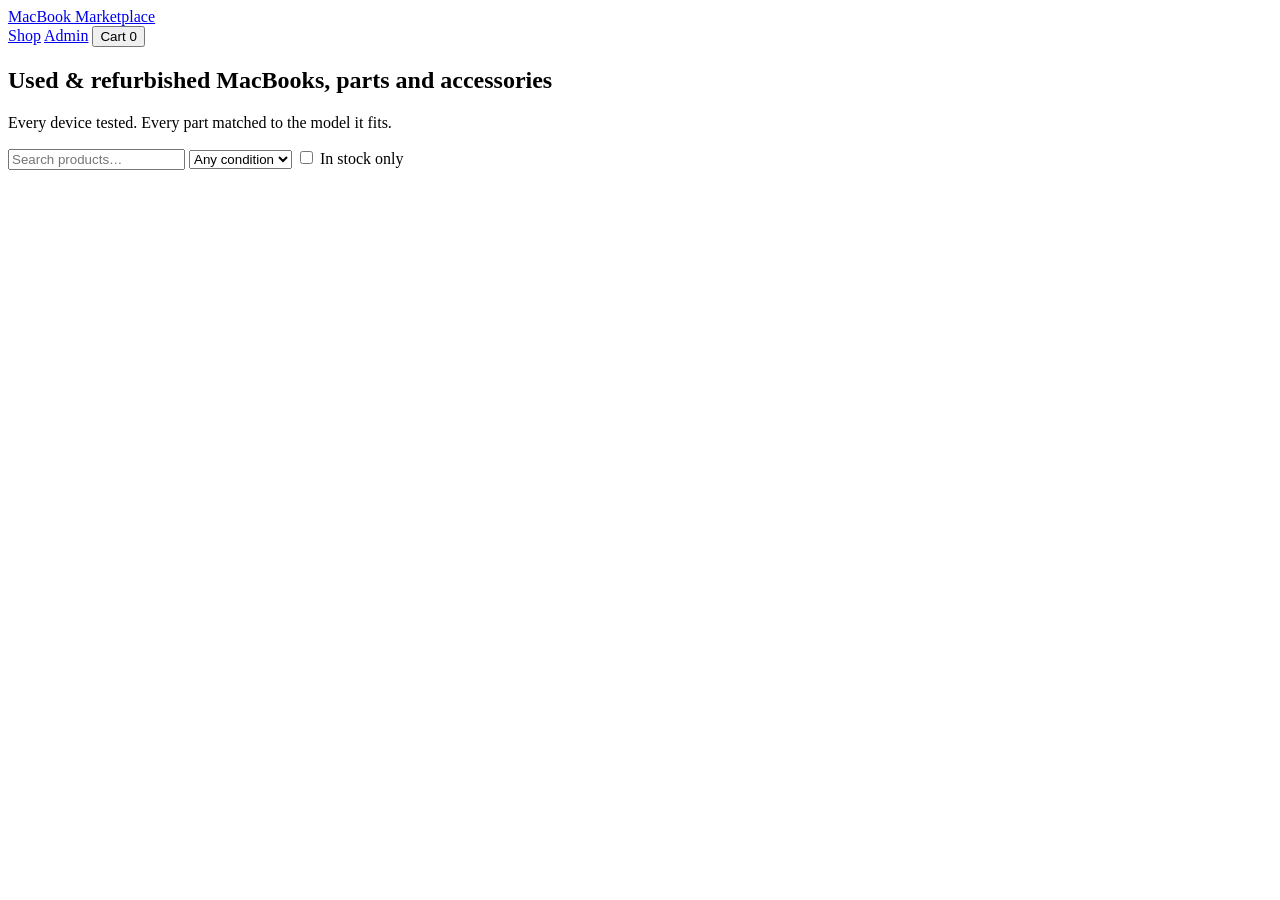
==== web/index.html @ 985b5bf2 "Add shop and admin web pages" ====
<!doctype html>
<html lang="en">
<head>
  <meta charset="utf-8">
  <meta name="viewport" content="width=device-width, initial-scale=1">
  <title>MacBook Marketplace</title>
  <link rel="stylesheet" href="/styles.css">
</head>
<body>
  <header class="topbar">
    <a class="brand" href="/">MacBook Marketplace</a>
    <nav class="nav">
      <a href="/" class="active">Shop</a>
      <a href="/admin.html">Admin</a>
      <button id="cart-button" class="cart-button" type="button">
        Cart <span id="cart-count" class="pill">0</span>
      </button>
    </nav>
  </header>

  <main class="page">
    <section class="hero">
      <h1>Used &amp; refurbished MacBooks, parts and accessories</h1>
      <p>Every device tested. Every part matched to the model it fits.</p>
    </section>

    <section class="toolbar" aria-label="Filters">
      <div id="category-tabs" class="tabs"></div>
      <div class="filters">
        <input id="search" type="search" placeholder="Search products…" aria-label="Search products">
        <select id="condition" aria-label="Condition">
          <option value="">Any condition</option>
          <option value="new">New</option>
          <option value="refurbished">Refurbished</option>
          <option value="used">Used</option>
        </select>
        <label class="check"><input id="in-stock" type="checkbox"> In stock only</label>
      </div>
    </section>

    <p id="status" class="status"></p>
    <section id="product-grid" class="grid" aria-live="polite"></section>
  </main>

  <!-- Product details -->
  <dialog id="product-dialog" class="dialog">
    <div id="product-detail"></div>
  </dialog>

  <!-- Cart and checkout -->
  <dialog id="cart-dialog" class="dialog drawer">
    <div class="dialog-head">
      <h2>Your cart</h2>
      <button class="icon-button" data-close type="button" aria-label="Close">✕</button>
    </div>
    <div id="cart-items"></div>
    <form id="checkout-form" class="form" hidden>
      <h3>Delivery details</h3>
      <label>Name <input name="name" required autocomplete="name"></label>
      <label>Phone (10 digits) <input name="phone" required inputmode="numeric" pattern="[0-9]{10}" autocomplete="tel"></label>
      <label>Address <input name="line1" required autocomplete="address-line1"></label>
      <div class="row">
        <label>City <input name="city" required autocomplete="address-level2"></label>
        <label>State <input name="state" required autocomplete="address-level1"></label>
      </div>
      <label>Pincode (6 digits) <input name="pincode" required inputmode="numeric" pattern="[0-9]{6}" autocomplete="postal-code"></label>
      <button class="primary" type="submit">Place order</button>
    </form>
    <div id="order-result"></div>
  </dialog>

  <div id="toast" class="toast" role="status"></div>

  <script src="/common.js"></script>
  <script src="/app.js"></script>
</body>
</html>
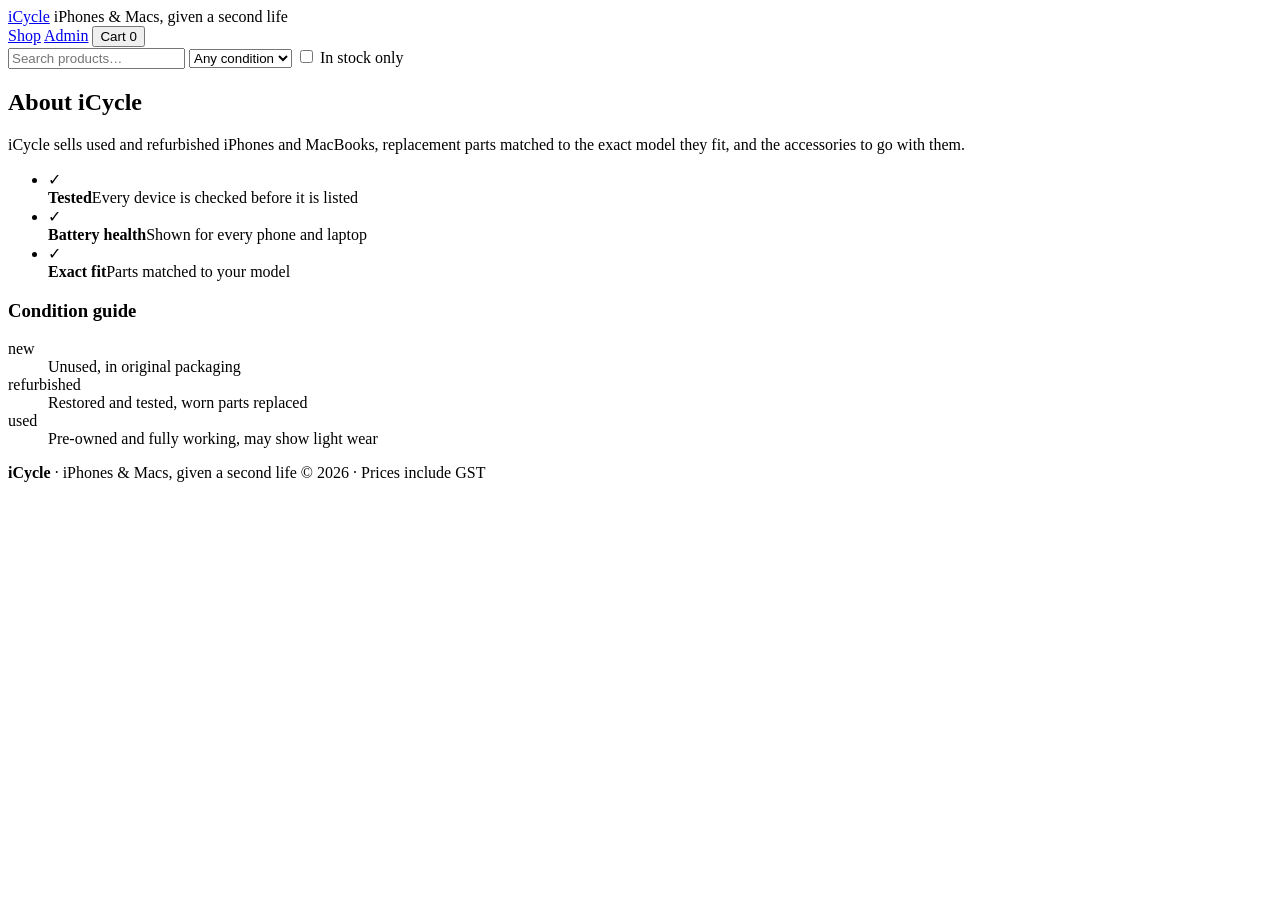
==== commit 3589814f: "Rename to iCycle, add iPhones and product photos" ====
--- a/web/index.html
+++ b/web/index.html
@@ -3,12 +3,15 @@
 <head>
   <meta charset="utf-8">
   <meta name="viewport" content="width=device-width, initial-scale=1">
-  <title>MacBook Marketplace</title>
+  <title>iCycle · iPhones and Macs, given a second life</title>
   <link rel="stylesheet" href="/styles.css">
 </head>
 <body>
   <header class="topbar">
-    <a class="brand" href="/">MacBook Marketplace</a>
+    <div class="brand-block">
+      <a class="brand" href="/"><span class="logo" aria-hidden="true"></span>iCycle</a>
+      <span class="brand-tagline">iPhones &amp; Macs, given a second life</span>
+    </div>
     <nav class="nav">
       <a href="/" class="active">Shop</a>
       <a href="/admin.html">Admin</a>
@@ -19,11 +22,6 @@
   </header>
 
   <main class="page">
-    <section class="hero">
-      <h1>Used &amp; refurbished MacBooks, parts and accessories</h1>
-      <p>Every device tested. Every part matched to the model it fits.</p>
-    </section>
-
     <section class="toolbar" aria-label="Filters">
       <div id="category-tabs" class="tabs"></div>
       <div class="filters">
@@ -40,6 +38,27 @@
 
     <p id="status" class="status"></p>
     <section id="product-grid" class="grid" aria-live="polite"></section>
+
+    <section class="about" aria-labelledby="about-title">
+      <div class="about-main">
+        <h2 id="about-title">About iCycle</h2>
+        <p>iCycle sells used and refurbished iPhones and MacBooks, replacement parts matched to the
+          exact model they fit, and the accessories to go with them.</p>
+        <ul class="promises">
+          <li><span class="tick" aria-hidden="true">✓</span><div><strong>Tested</strong><span>Every device is checked before it is listed</span></div></li>
+          <li><span class="tick" aria-hidden="true">✓</span><div><strong>Battery health</strong><span>Shown for every phone and laptop</span></div></li>
+          <li><span class="tick" aria-hidden="true">✓</span><div><strong>Exact fit</strong><span>Parts matched to your model</span></div></li>
+        </ul>
+      </div>
+      <div class="about-side">
+        <h3>Condition guide</h3>
+        <dl class="conditions">
+          <div><dt><span class="badge new">new</span></dt><dd>Unused, in original packaging</dd></div>
+          <div><dt><span class="badge refurbished">refurbished</span></dt><dd>Restored and tested, worn parts replaced</dd></div>
+          <div><dt><span class="badge used">used</span></dt><dd>Pre-owned and fully working, may show light wear</dd></div>
+        </dl>
+      </div>
+    </section>
   </main>
 
   <!-- Product details -->
@@ -69,6 +88,13 @@
     <div id="order-result"></div>
   </dialog>
 
+  <footer class="footer">
+    <div class="footer-inner">
+      <span><strong>iCycle</strong> · iPhones &amp; Macs, given a second life</span>
+      <span>© 2026 · Prices include GST</span>
+    </div>
+  </footer>
+
   <div id="toast" class="toast" role="status"></div>
 
   <script src="/common.js"></script>
